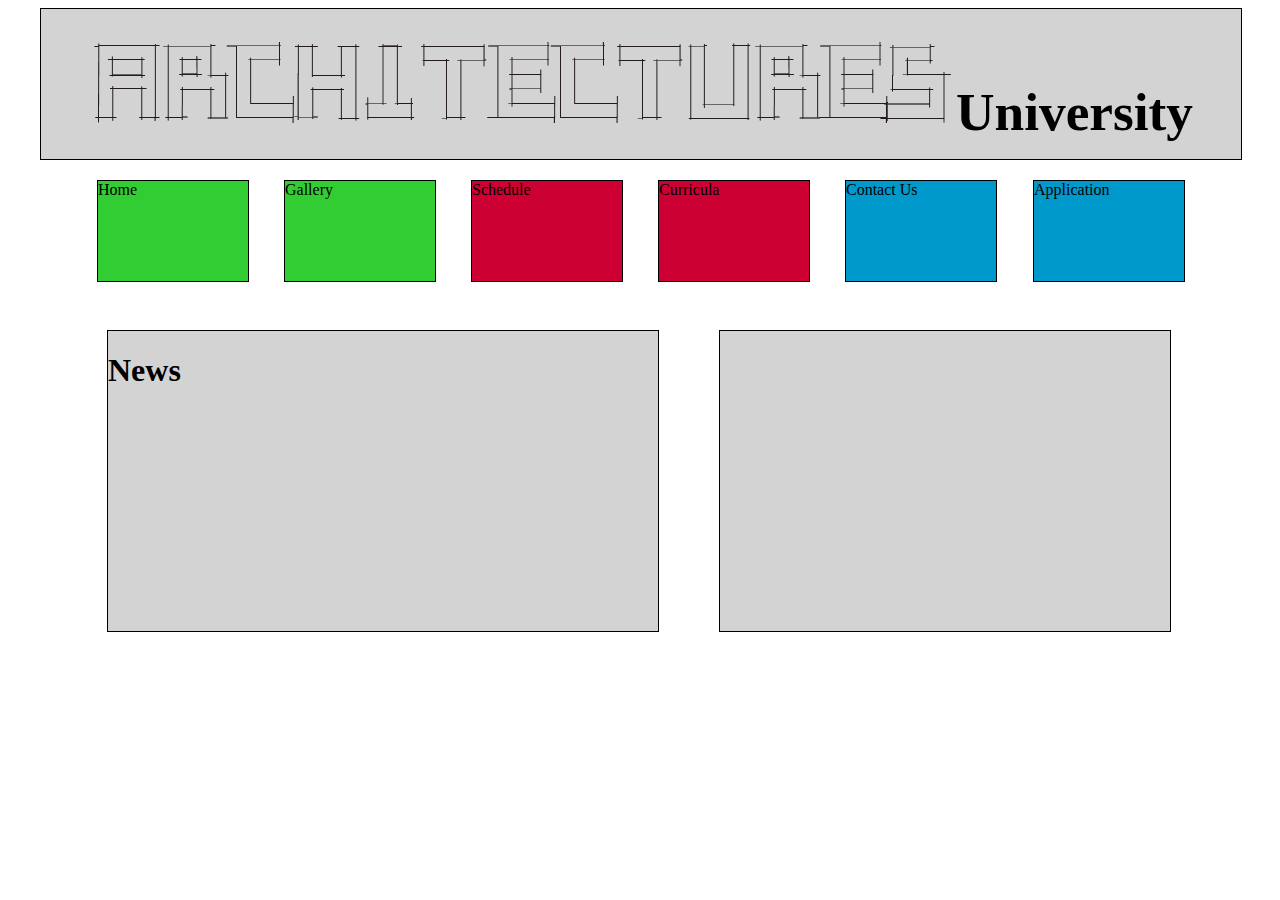
==== site/index.html @ dc7b6a21 "Started with HTML and CSS" ====
<!DOCTYPE html>
<html>
<head lang="en">
    <meta charset="UTF-8">
    <title>Architecture's University</title>
    <link rel="stylesheet" href="css/style.css">
</head>
<body>

    <div id="container">

    <div id="header">
        <img src="img/text.png">
        <div id="header_text">
            <h1>University</h1>
        </div>
    </div>

        <div id="tab_system">
            <div id="button_1">Home</div>
            <div id="button_2">Gallery</div>
            <div id="button_3">Schedule</div>
            <div id="button_4">Curricula</div>
            <div id="button_5">Contact Us</div>
            <div id="button_6">Application</div>
        </div>

    <div id="news_block">
        <div id="news_text">
            <h1>News</h1>
        </div>
    </div>

    <div id="login_block">
    </div>

    </div>

</body>
</html>
---- site/css/style.css ----
#container{
    margin-left: auto;
    margin-right: auto;
    height: 700px;
    width: 1200px;

}

#header{
    background-color: lightgray;
    width: 100%;
    height: 150px;
    border: 1px solid black;
    margin-left: auto;
    margin-right: auto;
}

#header_text{
    margin-left: 915px;
    font-size: 20pt;
    margin-top: -100px;
}

img{
    margin-left: 10px;
}

#news_block{
    background-color: lightgray;
    width: 550px;
    height: 300px;
    border: 1px solid black;
    float: left;
    margin-left: 67px;

}

#login_block{
    background-color: lightgray;
    width: 450px;
    height: 300px;
    margin-left: 60px;
    float: left;
    border: 1px solid black;
}

#tab_system{
    width: 1150px;
    height: 150px;
    margin-left: 21px;
    margin-top: 20px;
}

#button_1{
    width: 150px;
    height: 100px;
    background-color: limegreen;
    float: left;
    margin-left: 36px;
    border: 1px solid black;
}

#button_2{
    width: 150px;
    height: 100px;
    background-color: limegreen;
    float: left;
    margin-left: 35px;
    border: 1px solid black;
}

#button_3{
    width: 150px;
    height: 100px;
    background-color: #CC0033;
    float: left;
    margin-left: 35px;
    border: 1px solid black;
}

#button_4{
    width: 150px;
    height: 100px;
    background-color: #CC0033;
    float: left;
    margin-left: 35px;
    border: 1px solid black;
}

#button_5{
    width: 150px;
    height: 100px;
    background-color: #0099CC;
    float: left;
    margin-left: 35px;
    border: 1px solid black;
}

#button_6{
    width: 150px;
    height: 100px;
    background-color: #0099CC;
    float: left;
    margin-left: 36px;
    border: 1px solid black;
}
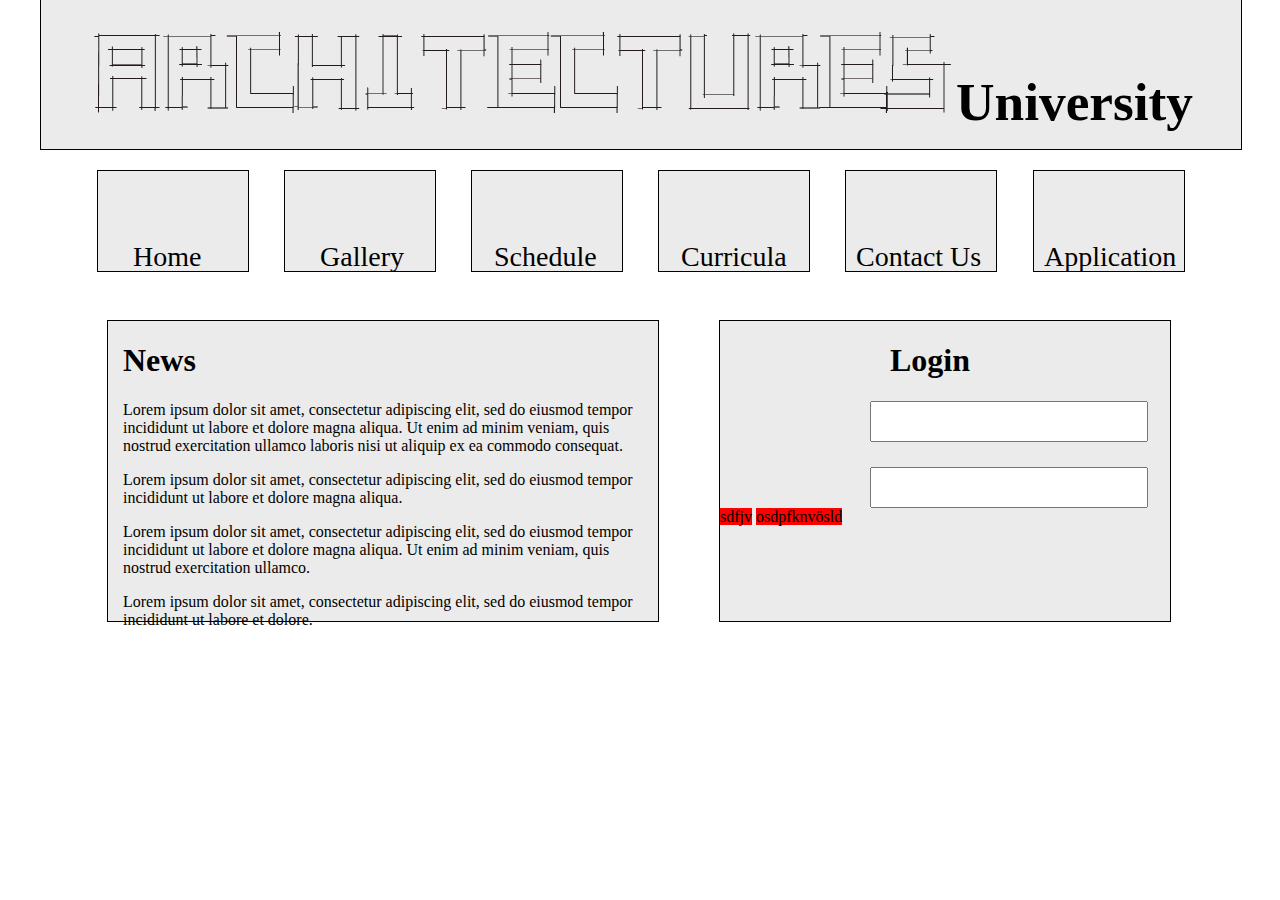
==== commit f1dbdfbd: "Added Hover + Newsblock" ====
--- a/site/index.html
+++ b/site/index.html
@@ -17,23 +17,32 @@
     </div>
 
         <div id="tab_system">
-            <div id="button_1">Home</div>
-            <div id="button_2">Gallery</div>
-            <div id="button_3">Schedule</div>
-            <div id="button_4">Curricula</div>
-            <div id="button_5">Contact Us</div>
-            <div id="button_6">Application</div>
+            <a id="button_1"> <p id="home">Home</p></a>
+            <a id="button_2"> <p id="gallery">Gallery</p></a>
+            <a id="button_3"> <p id="schedule">Schedule</p></a>
+            <a id="button_4"> <p id="curricula">Curricula</p></a>
+            <a id="button_5"> <p id="contact">Contact Us</p></a>
+            <a id="button_6"> <p id="application">Application</p></a>
         </div>
 
     <div id="news_block">
         <div id="news_text">
-            <h1>News</h1>
+            <h1 id="news">News</h1>
+            <p id="paragraf1">Lorem ipsum dolor sit amet, consectetur adipiscing elit, sed do eiusmod tempor incididunt ut labore et dolore magna aliqua. Ut enim ad minim veniam, quis nostrud exercitation ullamco laboris nisi ut aliquip ex ea commodo consequat.</p>
+            <p id="paragraf2">Lorem ipsum dolor sit amet, consectetur adipiscing elit, sed do eiusmod tempor incididunt ut labore et dolore magna aliqua.</p>
+            <p id="paragraf3">Lorem ipsum dolor sit amet, consectetur adipiscing elit, sed do eiusmod tempor incididunt ut labore et dolore magna aliqua. Ut enim ad minim veniam, quis nostrud exercitation ullamco.</p>
+            <p id="paragraf4">Lorem ipsum dolor sit amet, consectetur adipiscing elit, sed do eiusmod tempor incididunt ut labore et dolore.</p>
         </div>
     </div>
 
     <div id="login_block">
-    </div>
-
+        <h1 id="login_text">Login</h1>
+        <form action="demo_form.asp">
+          <input id="username" type="text" name="username"><br>
+          <input id="password" type="text" name="password"><br>
+        </form>
+        <a id="student_login">sdfjv</a>
+        <a id="teacher_login">osdpfknvösld</a>
     </div>
 
 </body>
--- a/site/css/style.css
+++ b/site/css/style.css
@@ -1,3 +1,7 @@
+body{
+    background-image: url("http://www.patrycjaphotography.com/wp-content/uploads/2013/05/grey-striped-background-20721.png");
+}
+
 #container{
     margin-left: auto;
     margin-right: auto;
@@ -7,12 +11,13 @@
 }
 
 #header{
-    background-color: lightgray;
+    background-color: #EBEBEB;
     width: 100%;
     height: 150px;
     border: 1px solid black;
     margin-left: auto;
     margin-right: auto;
+    margin-top: -10px;
 }
 
 #header_text{
@@ -26,7 +31,7 @@
 }
 
 #news_block{
-    background-color: lightgray;
+    background-color: #EBEBEB;
     width: 550px;
     height: 300px;
     border: 1px solid black;
@@ -36,7 +41,7 @@
 }
 
 #login_block{
-    background-color: lightgray;
+    background-color: #EBEBEB;
     width: 450px;
     height: 300px;
     margin-left: 60px;
@@ -54,7 +59,7 @@
 #button_1{
     width: 150px;
     height: 100px;
-    background-color: limegreen;
+    background-color: #EBEBEB;
     float: left;
     margin-left: 36px;
     border: 1px solid black;
@@ -63,7 +68,7 @@
 #button_2{
     width: 150px;
     height: 100px;
-    background-color: limegreen;
+    background-color: #EBEBEB;
     float: left;
     margin-left: 35px;
     border: 1px solid black;
@@ -72,7 +77,7 @@
 #button_3{
     width: 150px;
     height: 100px;
-    background-color: #CC0033;
+    background-color: #EBEBEB;
     float: left;
     margin-left: 35px;
     border: 1px solid black;
@@ -81,7 +86,7 @@
 #button_4{
     width: 150px;
     height: 100px;
-    background-color: #CC0033;
+    background-color: #EBEBEB;
     float: left;
     margin-left: 35px;
     border: 1px solid black;
@@ -90,7 +95,7 @@
 #button_5{
     width: 150px;
     height: 100px;
-    background-color: #0099CC;
+    background-color: #EBEBEB;
     float: left;
     margin-left: 35px;
     border: 1px solid black;
@@ -99,9 +104,89 @@
 #button_6{
     width: 150px;
     height: 100px;
-    background-color: #0099CC;
+    background-color: #EBEBEB;
     float: left;
     margin-left: 36px;
     border: 1px solid black;
 }
 
+#contact, #application{
+    margin-left: 10px;
+}
+
+#home, #gallery{
+    margin-left: 35px;
+}
+
+#schedule, #curricula{
+    margin-left: 22px;
+}
+
+#contact, #application, #home, #gallery, #schedule, #curricula{
+    margin-top: 70px;
+    font-size: 28px;
+}
+@font-face {
+    font-family: philip;
+    src: url(font/philp.tff);
+}
+
+#button_1:hover{
+    background-color: limegreen;
+}
+
+#button_2:hover{
+    background-color: limegreen;
+}
+
+#button_3:hover{
+    background-color: #CC0033;
+}
+
+#button_4:hover{
+    background-color: #CC0033;
+}
+
+#button_5:hover{
+    background-color: #0099CC;
+}
+
+#button_6:hover{
+    background-color: #0099CC;
+}
+
+#news{
+    margin-left: 15px;
+}
+
+#paragraf1, #paragraf2, #paragraf3, #paragraf4{
+    margin-left: 15px;
+}
+
+#username, #password{
+    margin-left: 150px;
+    width: 270px;
+    height: 35px;
+}
+
+#password{
+    margin-top: 25px;
+}
+
+#login_text{
+    margin-left: 170px;
+}
+
+#student_login{
+    width: 10px;
+    height: 10px;
+    background-color: red;
+}
+
+#teacher_login{
+    width: 10px;
+    height: 10px;
+    background-color: red;
+}
+
+
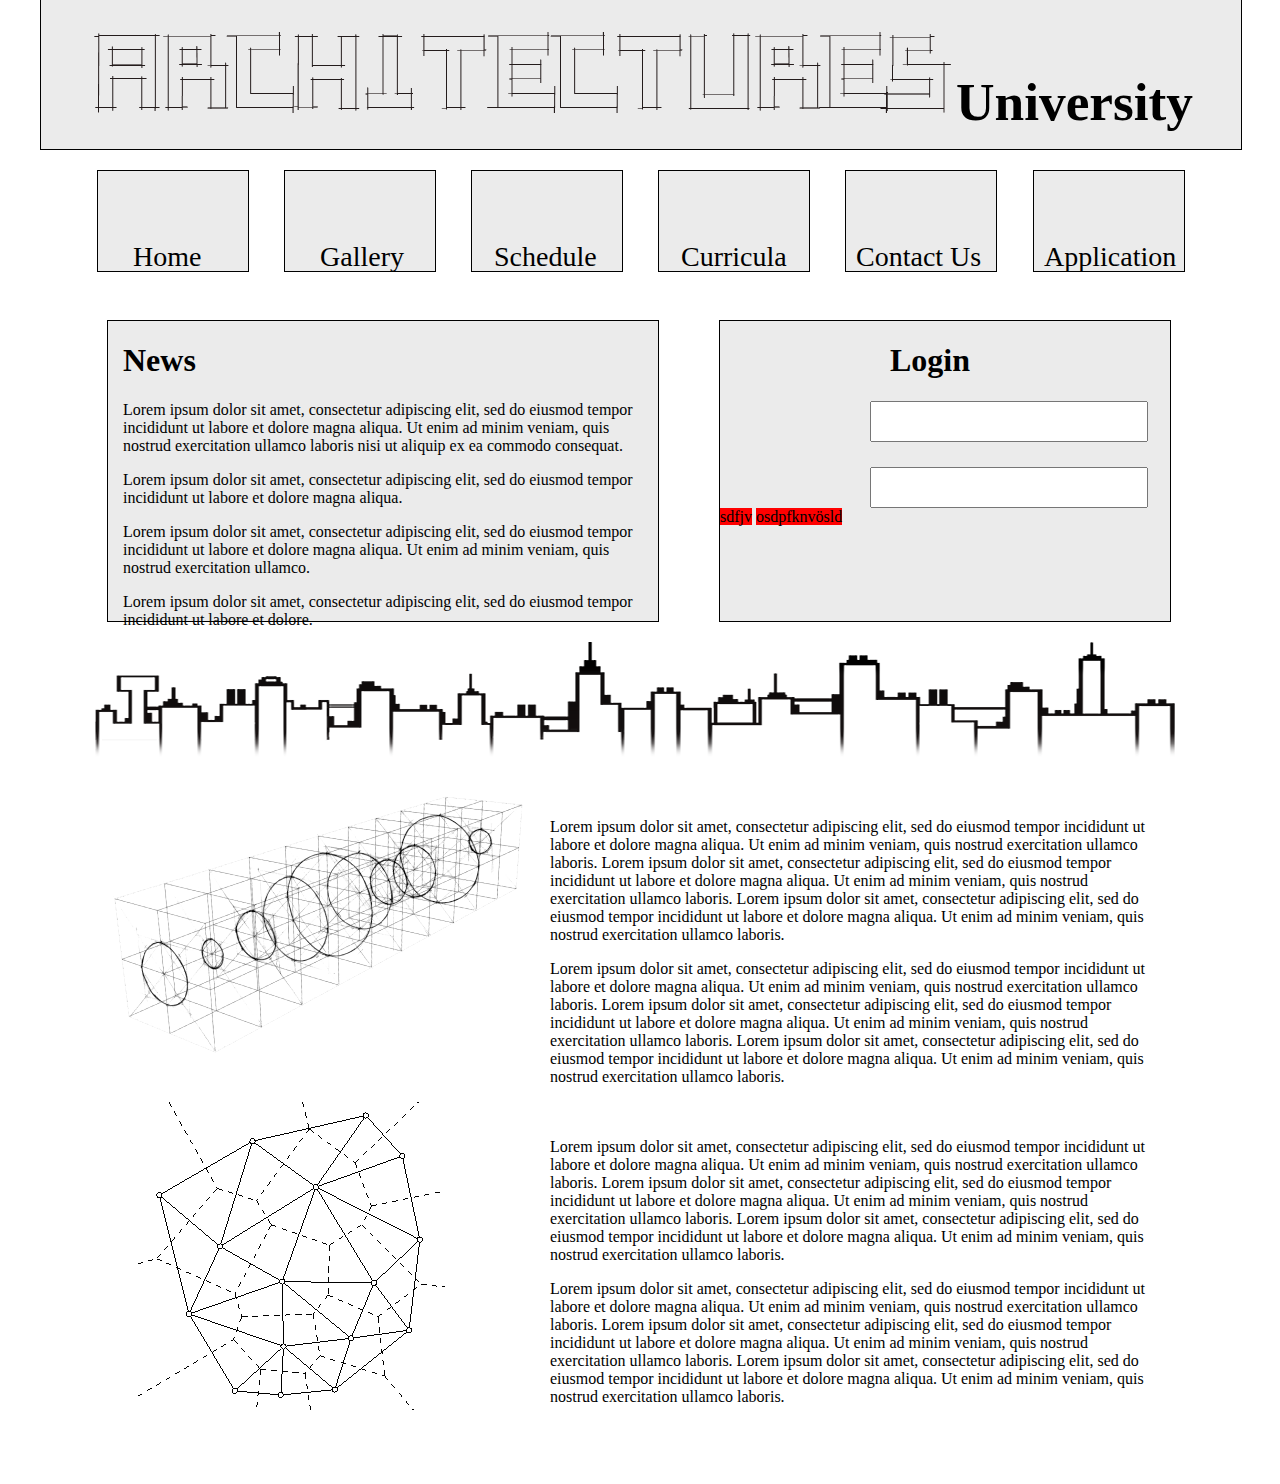
==== commit 6493da80: "Added pictures to Home" ====
--- a/site/index.html
+++ b/site/index.html
@@ -45,5 +45,23 @@
         <a id="teacher_login">osdpfknvösld</a>
     </div>
 
+    <div id="picture1">
+        <img src="img/city.png"></div>
+        <div id="sketch1">
+            <img src="img/sketch1.png"></div>
+            <div id="text1">
+                <p> Lorem ipsum dolor sit amet, consectetur adipiscing elit, sed do eiusmod tempor incididunt ut labore et dolore magna aliqua. Ut enim ad minim veniam, quis nostrud exercitation ullamco laboris. Lorem ipsum dolor sit amet, consectetur adipiscing elit, sed do eiusmod tempor incididunt ut labore et dolore magna aliqua. Ut enim ad minim veniam, quis nostrud exercitation ullamco laboris. Lorem ipsum dolor sit amet, consectetur adipiscing elit, sed do eiusmod tempor incididunt ut labore et dolore magna aliqua. Ut enim ad minim veniam, quis nostrud exercitation ullamco laboris. </p>
+                <p> Lorem ipsum dolor sit amet, consectetur adipiscing elit, sed do eiusmod tempor incididunt ut labore et dolore magna aliqua. Ut enim ad minim veniam, quis nostrud exercitation ullamco laboris. Lorem ipsum dolor sit amet, consectetur adipiscing elit, sed do eiusmod tempor incididunt ut labore et dolore magna aliqua. Ut enim ad minim veniam, quis nostrud exercitation ullamco laboris. Lorem ipsum dolor sit amet, consectetur adipiscing elit, sed do eiusmod tempor incididunt ut labore et dolore magna aliqua. Ut enim ad minim veniam, quis nostrud exercitation ullamco laboris. </p>
+            </div>
+        <div id="sketch2">
+            <img src="img/picture2.png"></div>
+        <div id="text2">
+            <p> Lorem ipsum dolor sit amet, consectetur adipiscing elit, sed do eiusmod tempor incididunt ut labore et dolore magna aliqua. Ut enim ad minim veniam, quis nostrud exercitation ullamco laboris. Lorem ipsum dolor sit amet, consectetur adipiscing elit, sed do eiusmod tempor incididunt ut labore et dolore magna aliqua. Ut enim ad minim veniam, quis nostrud exercitation ullamco laboris. Lorem ipsum dolor sit amet, consectetur adipiscing elit, sed do eiusmod tempor incididunt ut labore et dolore magna aliqua. Ut enim ad minim veniam, quis nostrud exercitation ullamco laboris. </p>
+            <p> Lorem ipsum dolor sit amet, consectetur adipiscing elit, sed do eiusmod tempor incididunt ut labore et dolore magna aliqua. Ut enim ad minim veniam, quis nostrud exercitation ullamco laboris. Lorem ipsum dolor sit amet, consectetur adipiscing elit, sed do eiusmod tempor incididunt ut labore et dolore magna aliqua. Ut enim ad minim veniam, quis nostrud exercitation ullamco laboris. Lorem ipsum dolor sit amet, consectetur adipiscing elit, sed do eiusmod tempor incididunt ut labore et dolore magna aliqua. Ut enim ad minim veniam, quis nostrud exercitation ullamco laboris. </p>
+        </div>
+
+
+
+
 </body>
 </html>--- a/site/css/style.css
+++ b/site/css/style.css
@@ -189,4 +189,44 @@
     background-color: red;
 }
 
-
+#picture1{
+    width: 100%;
+    height: 100px;
+    margin-left: 45px;
+    margin-top: 20px;
+    float: left;
+}
+
+#sketch1{
+    width: 100%;
+    height: 100%;
+    margin-left: 45px;
+    margin-top: 40px;
+    float: left;
+}
+
+#text1{
+    width: 600px;
+    height: 50px;
+    margin-left: 510px;
+    float: left;
+    margin-top: -680px;
+
+}
+
+#text2{
+    width: 600px;
+    height: 50px;
+    margin-left: 510px;
+    margin-top: -360px;
+    float: left;
+}
+
+#sketch2{
+    width: 600px;
+    height: 50px;
+    margin-left: 45px;
+    float: left;
+    margin-top: -380px;
+
+}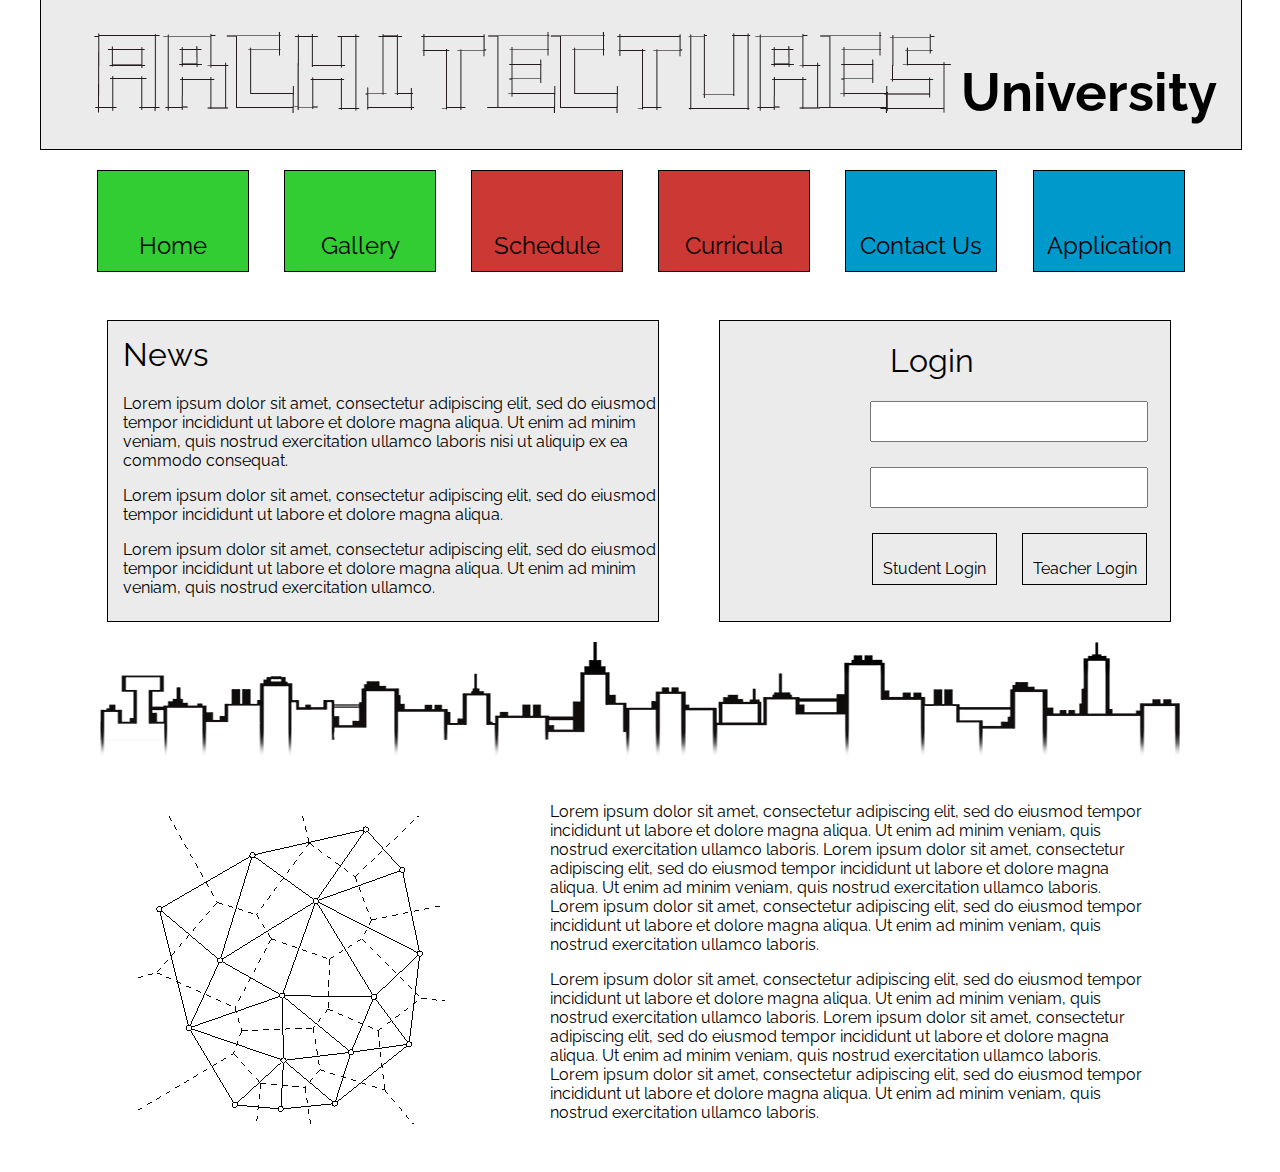
==== commit 12724572: "Added subpages" ====
--- a/site/index.html
+++ b/site/index.html
@@ -4,6 +4,7 @@
     <meta charset="UTF-8">
     <title>Architecture's University</title>
     <link rel="stylesheet" href="css/style.css">
+    <link href='http://fonts.googleapis.com/css?family=Raleway:100,200' rel='stylesheet' type='text/css'>
 </head>
 <body>
 
@@ -17,12 +18,12 @@
     </div>
 
         <div id="tab_system">
-            <a id="button_1"> <p id="home">Home</p></a>
-            <a id="button_2"> <p id="gallery">Gallery</p></a>
-            <a id="button_3"> <p id="schedule">Schedule</p></a>
-            <a id="button_4"> <p id="curricula">Curricula</p></a>
-            <a id="button_5"> <p id="contact">Contact Us</p></a>
-            <a id="button_6"> <p id="application">Application</p></a>
+            <a href="index.html" id="button_1"> <p id="home">Home</p></a>
+            <a href="gallery.html" id="button_2"> <p id="gallery">Gallery</p></a>
+            <a href="schedule.html" id="button_3"> <p id="schedule">Schedule</p></a>
+            <a href="curricula.html" id="button_4"> <p id="curricula">Curricula</p></a>
+            <a href="contact_us.html" id="button_5"> <p id="contact">Contact Us</p></a>
+            <a href="application.html" id="button_6"> <p id="application">Application</p></a>
         </div>
 
     <div id="news_block">
@@ -31,7 +32,6 @@
             <p id="paragraf1">Lorem ipsum dolor sit amet, consectetur adipiscing elit, sed do eiusmod tempor incididunt ut labore et dolore magna aliqua. Ut enim ad minim veniam, quis nostrud exercitation ullamco laboris nisi ut aliquip ex ea commodo consequat.</p>
             <p id="paragraf2">Lorem ipsum dolor sit amet, consectetur adipiscing elit, sed do eiusmod tempor incididunt ut labore et dolore magna aliqua.</p>
             <p id="paragraf3">Lorem ipsum dolor sit amet, consectetur adipiscing elit, sed do eiusmod tempor incididunt ut labore et dolore magna aliqua. Ut enim ad minim veniam, quis nostrud exercitation ullamco.</p>
-            <p id="paragraf4">Lorem ipsum dolor sit amet, consectetur adipiscing elit, sed do eiusmod tempor incididunt ut labore et dolore.</p>
         </div>
     </div>
 
@@ -41,18 +41,12 @@
           <input id="username" type="text" name="username"><br>
           <input id="password" type="text" name="password"><br>
         </form>
-        <a id="student_login">sdfjv</a>
-        <a id="teacher_login">osdpfknvösld</a>
+        <a id="student_login"> <p id="student">Student Login</p> </a>
+        <a id="teacher_login"> <p id="teacher">Teacher Login</p> </a>
     </div>
 
     <div id="picture1">
-        <img src="img/city.png"></div>
-        <div id="sketch1">
-            <img src="img/sketch1.png"></div>
-            <div id="text1">
-                <p> Lorem ipsum dolor sit amet, consectetur adipiscing elit, sed do eiusmod tempor incididunt ut labore et dolore magna aliqua. Ut enim ad minim veniam, quis nostrud exercitation ullamco laboris. Lorem ipsum dolor sit amet, consectetur adipiscing elit, sed do eiusmod tempor incididunt ut labore et dolore magna aliqua. Ut enim ad minim veniam, quis nostrud exercitation ullamco laboris. Lorem ipsum dolor sit amet, consectetur adipiscing elit, sed do eiusmod tempor incididunt ut labore et dolore magna aliqua. Ut enim ad minim veniam, quis nostrud exercitation ullamco laboris. </p>
-                <p> Lorem ipsum dolor sit amet, consectetur adipiscing elit, sed do eiusmod tempor incididunt ut labore et dolore magna aliqua. Ut enim ad minim veniam, quis nostrud exercitation ullamco laboris. Lorem ipsum dolor sit amet, consectetur adipiscing elit, sed do eiusmod tempor incididunt ut labore et dolore magna aliqua. Ut enim ad minim veniam, quis nostrud exercitation ullamco laboris. Lorem ipsum dolor sit amet, consectetur adipiscing elit, sed do eiusmod tempor incididunt ut labore et dolore magna aliqua. Ut enim ad minim veniam, quis nostrud exercitation ullamco laboris. </p>
-            </div>
+        <img id="city" src="img/city.png"></div>
         <div id="sketch2">
             <img src="img/picture2.png"></div>
         <div id="text2">
--- a/site/css/style.css
+++ b/site/css/style.css
@@ -21,9 +21,10 @@
 }
 
 #header_text{
-    margin-left: 915px;
+    margin-left: 920px;
     font-size: 20pt;
-    margin-top: -100px;
+    margin-top: -110px;
+    font-family: 'Raleway', sans-serif’; font-weight: 400;
 }
 
 img{
@@ -38,6 +39,11 @@
     float: left;
     margin-left: 67px;
 
+}
+
+#news_text{
+    margin-top: -15px;
+    font-family: 'Raleway', sans-serif’; font-weight: 400;
 }
 
 #login_block{
@@ -59,114 +65,106 @@
 #button_1{
     width: 150px;
     height: 100px;
-    background-color: #EBEBEB;
+    background-color: limegreen;
     float: left;
     margin-left: 36px;
     border: 1px solid black;
+    text-decoration: none;
+    color: black;
 }
 
 #button_2{
     width: 150px;
     height: 100px;
-    background-color: #EBEBEB;
-    float: left;
-    margin-left: 35px;
-    border: 1px solid black;
+    background-color: limegreen;
+    float: left;
+    margin-left: 35px;
+    border: 1px solid black;
+    text-decoration: none;
+    color: black;
 }
 
 #button_3{
     width: 150px;
     height: 100px;
-    background-color: #EBEBEB;
-    float: left;
-    margin-left: 35px;
-    border: 1px solid black;
+    background-color: #CC3833;
+    float: left;
+    margin-left: 35px;
+    border: 1px solid black;
+    text-decoration: none;
+    color: black;
 }
 
 #button_4{
     width: 150px;
     height: 100px;
-    background-color: #EBEBEB;
-    float: left;
-    margin-left: 35px;
-    border: 1px solid black;
+    background-color: #CC3833;
+    float: left;
+    margin-left: 35px;
+    border: 1px solid black;
+    text-decoration: none;
+    color: black;
 }
 
 #button_5{
     width: 150px;
     height: 100px;
-    background-color: #EBEBEB;
-    float: left;
-    margin-left: 35px;
-    border: 1px solid black;
+    background-color: #0099CC;
+    float: left;
+    margin-left: 35px;
+    border: 1px solid black;
+    text-decoration: none;
+    color: black;
 }
 
 #button_6{
     width: 150px;
     height: 100px;
-    background-color: #EBEBEB;
+    background-color: #0099CC;
     float: left;
     margin-left: 36px;
     border: 1px solid black;
+    text-decoration: none;
+    color: black;
 }
 
 #contact, #application{
-    margin-left: 10px;
+    text-align: center;
 }
 
 #home, #gallery{
-    margin-left: 35px;
+    text-align: center;
 }
 
 #schedule, #curricula{
-    margin-left: 22px;
+    text-align: center;
 }
 
 #contact, #application, #home, #gallery, #schedule, #curricula{
-    margin-top: 70px;
-    font-size: 28px;
+    margin-top: 60px;
+    font-size: 24px;
+    font-family: 'Raleway', sans-serif’; font-weight: 400;
 }
 @font-face {
-    font-family: philip;
-    src: url(font/philp.tff);
-}
-
-#button_1:hover{
-    background-color: limegreen;
-}
-
-#button_2:hover{
-    background-color: limegreen;
-}
-
-#button_3:hover{
-    background-color: #CC0033;
-}
-
-#button_4:hover{
-    background-color: #CC0033;
-}
-
-#button_5:hover{
-    background-color: #0099CC;
-}
-
-#button_6:hover{
-    background-color: #0099CC;
+    font-family: 'Raleway', sans-serif;
 }
 
 #news{
     margin-left: 15px;
+    margin-top: 30px;
+    font-family: 'Raleway', sans-serif’; font-weight: 400;
 }
 
 #paragraf1, #paragraf2, #paragraf3, #paragraf4{
     margin-left: 15px;
+    font-family: 'Raleway', sans-serif’; font-weight: 400;
 }
 
 #username, #password{
     margin-left: 150px;
     width: 270px;
     height: 35px;
+    font-family: 'Raleway', sans-serif’; font-weight: 400;
 }
 
 #password{
@@ -175,51 +173,48 @@
 
 #login_text{
     margin-left: 170px;
+    font-family: 'Raleway', sans-serif’; font-weight: 400;
 }
 
 #student_login{
-    width: 10px;
-    height: 10px;
-    background-color: red;
+    width: 123px;
+    height: 50px;
+    float: left;
+    background-color: #EBEBEB;
+    margin-top: 25px;
+    margin-left: 152px;
+    border: 1px solid black;
+    font-family: 'Raleway', sans-serif’; font-weight: 400;
+    text-align: center;
 }
 
 #teacher_login{
-    width: 10px;
-    height: 10px;
-    background-color: red;
-}
-
-#picture1{
-    width: 100%;
-    height: 100px;
-    margin-left: 45px;
-    margin-top: 20px;
-    float: left;
-}
-
-#sketch1{
-    width: 100%;
-    height: 100%;
-    margin-left: 45px;
-    margin-top: 40px;
-    float: left;
-}
-
-#text1{
-    width: 600px;
-    height: 50px;
-    margin-left: 510px;
-    float: left;
-    margin-top: -680px;
-
+    width: 123px;
+    height: 50px;
+    float: left;
+    background-color: #EBEBEB;
+    margin-top: 25px;
+    margin-left: 25px;
+    border: 1px solid black;
+    font-family: 'Raleway', sans-serif’; font-weight: 400;
+    text-align: center;
+}
+
+#teacher_login:hover{
+    background-color: #0099CC;
+}
+
+#student_login:hover{
+    background-color: #0099CC;
 }
 
 #text2{
     width: 600px;
     height: 50px;
     margin-left: 510px;
-    margin-top: -360px;
-    float: left;
+    margin-top: -80px;
+    float: left;
+    font-family: 'Raleway', sans-serif’; font-weight: 400;
 }
 
 #sketch2{
@@ -227,6 +222,31 @@
     height: 50px;
     margin-left: 45px;
     float: left;
-    margin-top: -380px;
-
+    margin-top: 50px;
+}
+
+#student, #teacher{
+    margin-top: 25px;
+    font-family: 'Raleway', sans-serif’; font-weight: 400;
+    text-align: center;
+}
+
+#city{
+    margin-left: 60px;
+    margin-top: 20px;
+}
+
+#schedule_pic{
+    float: left;
+    margin-left: -38px;
+    margin-top: -20px;
+    height: 540px;
+}
+
+#wrapper{
+    margin-left: 200px;
+    margin-top: -25px;
+    width: 800px;
+    height: 500px;
+    border: 2px solid black;
 }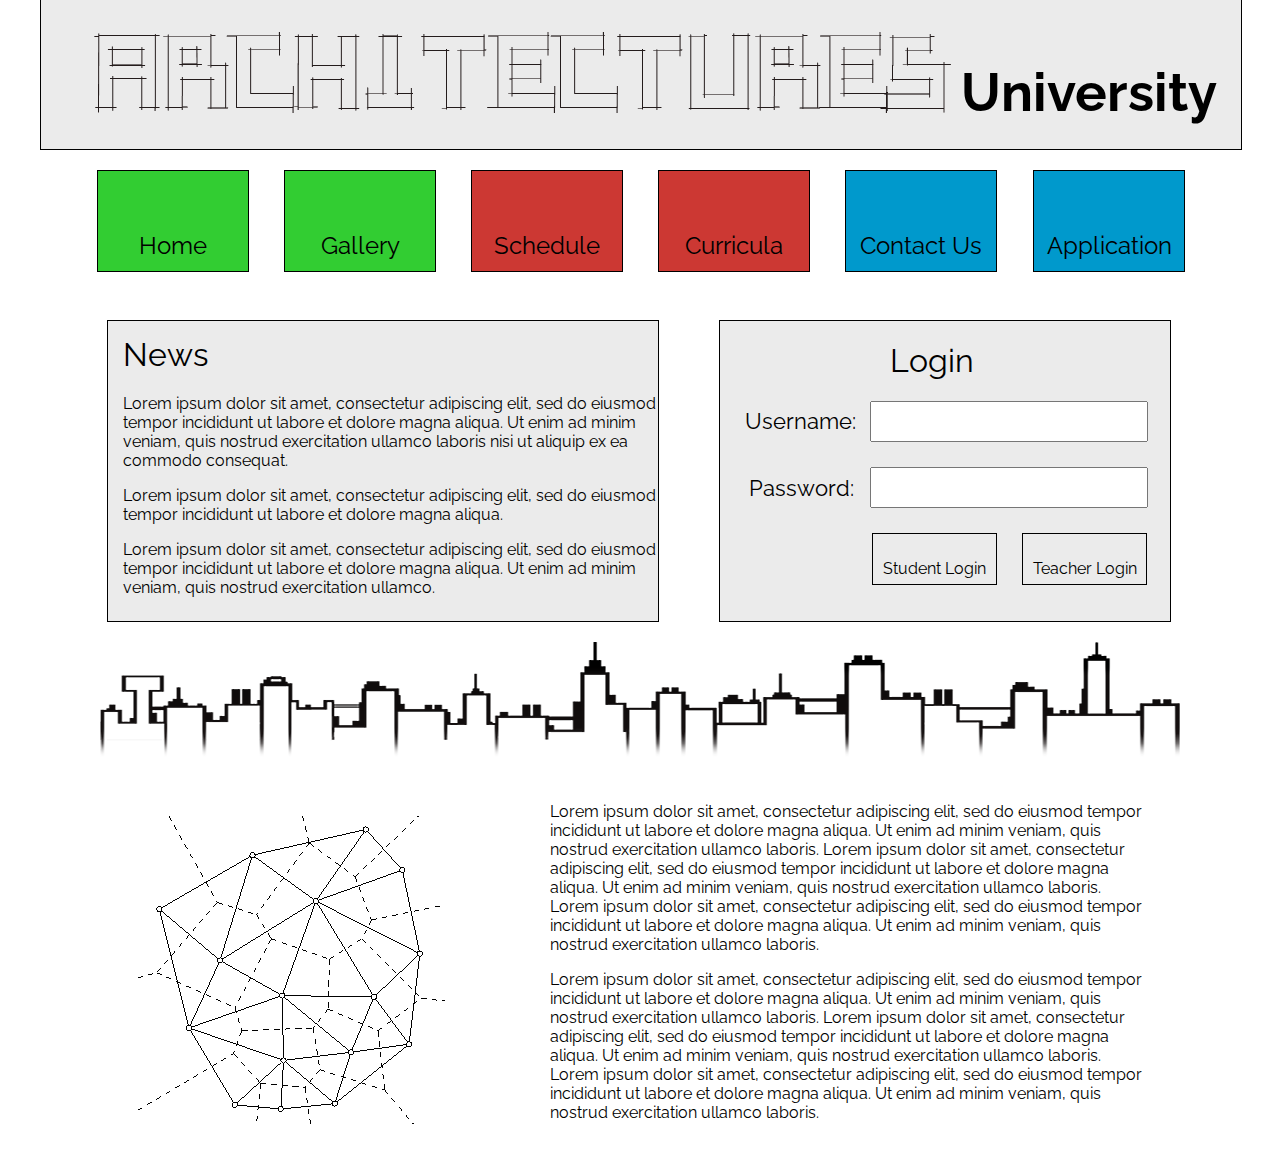
==== commit 8c2670b8: "Tried to fix the slideshow" ====
--- a/site/index.html
+++ b/site/index.html
@@ -43,6 +43,8 @@
         </form>
         <a id="student_login"> <p id="student">Student Login</p> </a>
         <a id="teacher_login"> <p id="teacher">Teacher Login</p> </a>
+        <p id="username_text">Username:</p>
+        <p id="password_text">Password:</p>
     </div>
 
     <div id="picture1">
@@ -54,8 +56,5 @@
             <p> Lorem ipsum dolor sit amet, consectetur adipiscing elit, sed do eiusmod tempor incididunt ut labore et dolore magna aliqua. Ut enim ad minim veniam, quis nostrud exercitation ullamco laboris. Lorem ipsum dolor sit amet, consectetur adipiscing elit, sed do eiusmod tempor incididunt ut labore et dolore magna aliqua. Ut enim ad minim veniam, quis nostrud exercitation ullamco laboris. Lorem ipsum dolor sit amet, consectetur adipiscing elit, sed do eiusmod tempor incididunt ut labore et dolore magna aliqua. Ut enim ad minim veniam, quis nostrud exercitation ullamco laboris. </p>
         </div>
 
-
-
-
 </body>
 </html>--- a/site/css/style.css
+++ b/site/css/style.css
@@ -7,7 +7,6 @@
     margin-right: auto;
     height: 700px;
     width: 1200px;
-
 }
 
 #header{
@@ -165,6 +164,7 @@
     width: 270px;
     height: 35px;
     font-family: 'Raleway', sans-serif’; font-weight: 400;
+    font-size: 24px;
 }
 
 #password{
@@ -244,9 +244,27 @@
 }
 
 #wrapper{
-    margin-left: 200px;
+    margin-left: 100px;
     margin-top: -25px;
-    width: 800px;
-    height: 500px;
+    width: 700px;
+    height: 450px;
     border: 2px solid black;
-}+
+}
+
+#username_text{
+    position: absolute;
+    margin-left: 25px;
+    margin-top: -100px;
+    font-size: 22px;
+    font-family: 'Raleway', sans-serif’; font-weight: 400;
+}
+
+#password_text{
+    position: absolute;
+    margin-left: 29px;
+    margin-top: -33px;
+    font-size: 22px;
+    font-family: 'Raleway', sans-serif’; font-weight: 400;
+}
+
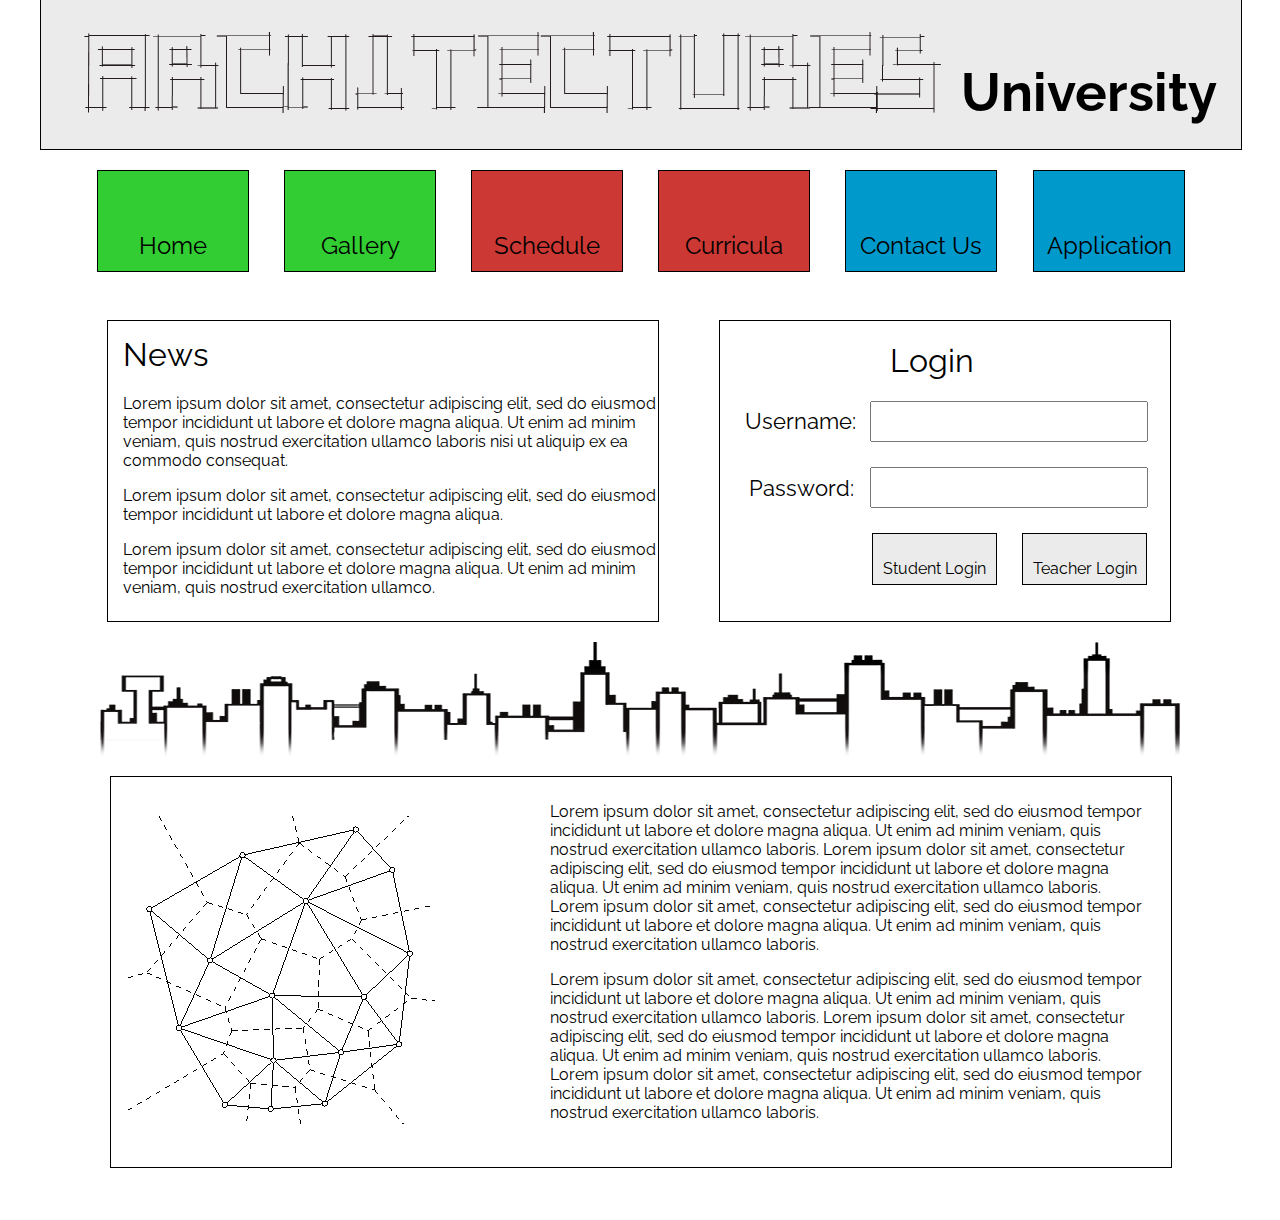
==== commit 2fdeb861: "Added Gallery" ====
--- a/site/index.html
+++ b/site/index.html
@@ -39,7 +39,7 @@
         <h1 id="login_text">Login</h1>
         <form action="demo_form.asp">
           <input id="username" type="text" name="username"><br>
-          <input id="password" type="text" name="password"><br>
+          <input id="password" type="password" name="password"><br>
         </form>
         <a id="student_login"> <p id="student">Student Login</p> </a>
         <a id="teacher_login"> <p id="teacher">Teacher Login</p> </a>
@@ -56,5 +56,7 @@
             <p> Lorem ipsum dolor sit amet, consectetur adipiscing elit, sed do eiusmod tempor incididunt ut labore et dolore magna aliqua. Ut enim ad minim veniam, quis nostrud exercitation ullamco laboris. Lorem ipsum dolor sit amet, consectetur adipiscing elit, sed do eiusmod tempor incididunt ut labore et dolore magna aliqua. Ut enim ad minim veniam, quis nostrud exercitation ullamco laboris. Lorem ipsum dolor sit amet, consectetur adipiscing elit, sed do eiusmod tempor incididunt ut labore et dolore magna aliqua. Ut enim ad minim veniam, quis nostrud exercitation ullamco laboris. </p>
         </div>
 
+    <div id="t_block"> </div>
+    <div style="height: 50px;"></div>
 </body>
 </html>--- a/site/css/style.css
+++ b/site/css/style.css
@@ -26,12 +26,9 @@
     font-family: 'Raleway', sans-serif’; font-weight: 400;
 }
 
-img{
-    margin-left: 10px;
-}
 
 #news_block{
-    background-color: #EBEBEB;
+    background-color: rgba(255, 255, 255, 0.5);
     width: 550px;
     height: 300px;
     border: 1px solid black;
@@ -46,7 +43,7 @@
 }
 
 #login_block{
-    background-color: #EBEBEB;
+    background-color: rgba(255, 255, 255, 0.5);
     width: 450px;
     height: 300px;
     margin-left: 60px;
@@ -72,6 +69,30 @@
     color: black;
 }
 
+#button_1:hover{
+    background-color: #55AA55;
+}
+
+#button_2:hover{
+    background-color: #55AA55;
+}
+
+#button_3:hover{
+    background-color: #AA3939;
+}
+
+#button_4:hover{
+    background-color: #AA3939;
+}
+
+#button_5:hover{
+    background-color: #0E7EA9;
+}
+
+#button_6:hover{
+    background-color: #0E7EA9;
+}
+
 #button_2{
     width: 150px;
     height: 100px;
@@ -238,13 +259,14 @@
 
 #schedule_pic{
     float: left;
-    margin-left: -38px;
+    margin-left: -28px;
     margin-top: -20px;
     height: 540px;
+
 }
 
 #wrapper{
-    margin-left: 100px;
+    margin-left: 249px;
     margin-top: -25px;
     width: 700px;
     height: 450px;
@@ -268,3 +290,68 @@
     font-family: 'Raleway', sans-serif’; font-weight: 400;
 }
 
+#curricula_text1{
+    margin-left: 55px;
+    font-family: 'Raleway', sans-serif’; font-weight: 400;
+    margin-top: -0px;
+    width: 500px;
+    text-align: center;
+    padding-top: 5px;
+    padding-bottom: 5px;
+    padding-left: 10px;
+    padding-right: 10px;
+    background-color: rgba(255, 255, 255, 0.5);
+    border: 1px solid black;
+}
+
+#curricula_text2{
+    margin-left: 625px;
+    font-family: 'Raleway', sans-serif’; font-weight: 400;
+    margin-bottom: 30px;
+    width: 500px;
+    margin-top: -463px;
+    text-align: center;
+    background-color: rgba(255, 255, 255, 0.5);
+    padding-top: 5px;
+    padding-bottom: 5px;
+    padding-left: 10px;
+    padding-right: 10px;
+    border: 1px solid black;
+}
+
+#t_block{
+    width: 1060px;
+    height: 380px;
+    background-color: rgba(255, 255, 255, 0.3);
+    margin-left: 70px;
+    border: solid black 1px;
+    margin-top: 10px;
+    padding-bottom: 10px;
+}
+
+#gallery_text1{
+    width: 210px;
+    font-family: 'Raleway', sans-serif’; font-weight: 400;
+    margin-top: -453px;
+    text-align: center;
+    background-color: rgba(255, 255, 255, 0.5);
+    padding-top: 1px;
+    padding-bottom: 5px;
+    padding-left: 10px;
+    padding-right: 10px;
+    border: 1px solid black;
+}
+
+#gallery_text2{
+    width: 210px;
+    font-family: 'Raleway', sans-serif’; font-weight: 400;
+    margin-top: -503px;
+    text-align: center;
+    background-color: rgba(255, 255, 255, 0.5);
+    padding-top: 1px;
+    padding-bottom: 5px;
+    padding-left: 10px;
+    padding-right: 10px;
+    margin-left: 970px;
+    border: 1px solid black;
+}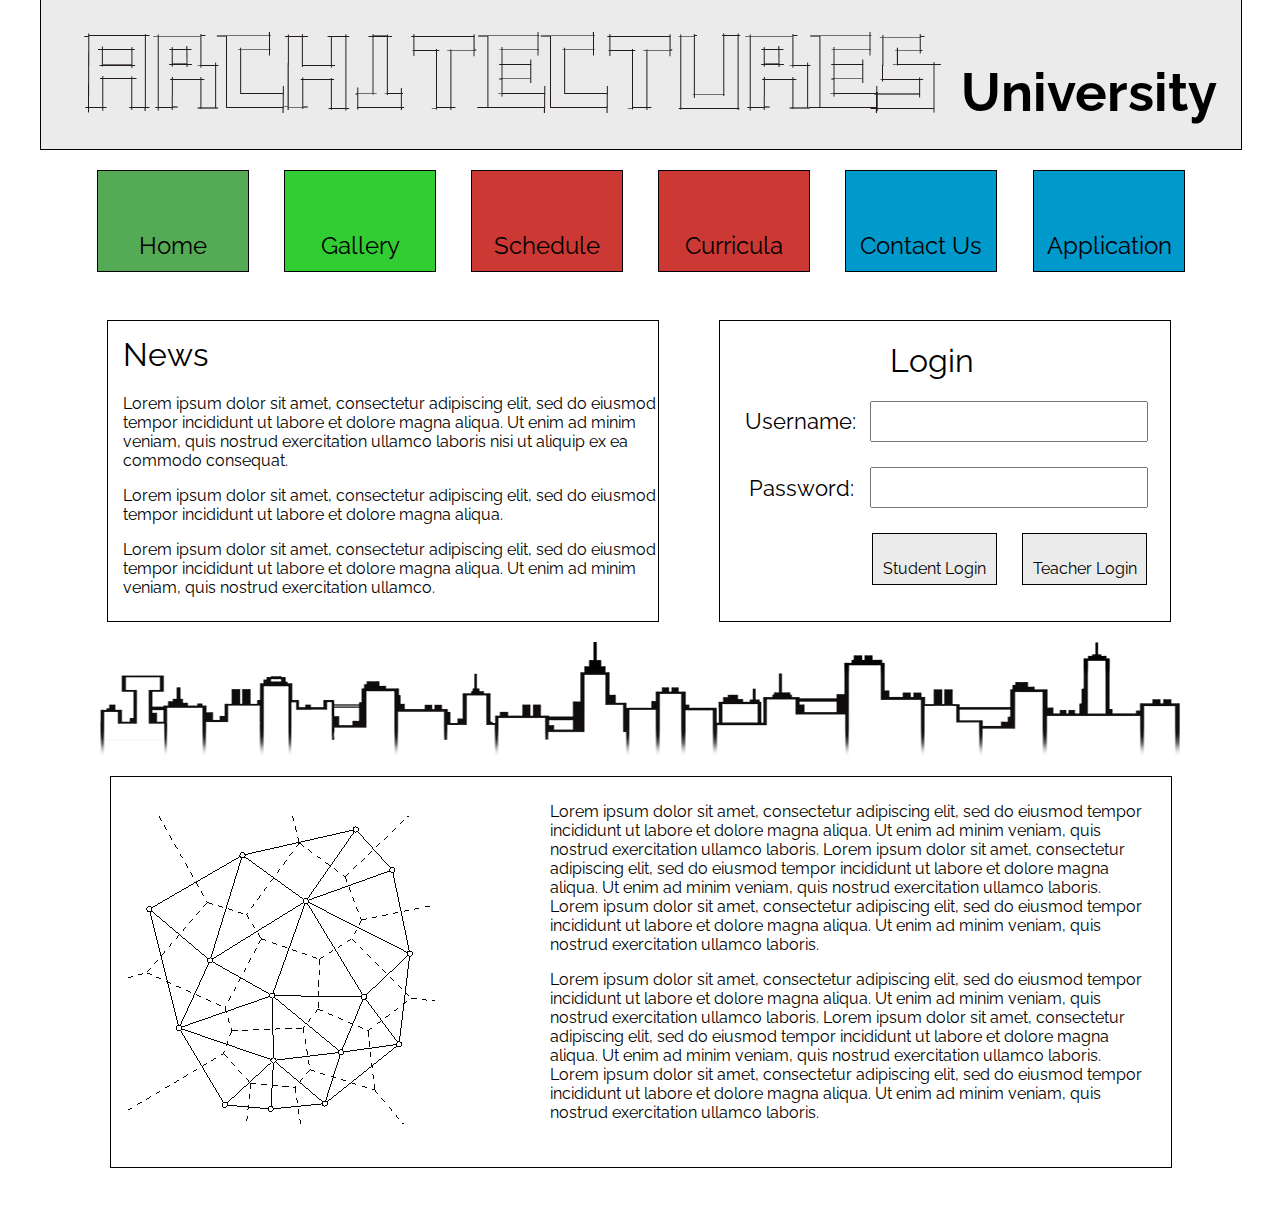
==== commit 65904bee: "Added Hover Effects" ====
--- a/site/index.html
+++ b/site/index.html
@@ -18,7 +18,7 @@
     </div>
 
         <div id="tab_system">
-            <a href="index.html" id="button_1"> <p id="home">Home</p></a>
+            <a href="index.html" id="button_1" style="background-color: #55AA55;"> <p id="home">Home</p></a>
             <a href="gallery.html" id="button_2"> <p id="gallery">Gallery</p></a>
             <a href="schedule.html" id="button_3"> <p id="schedule">Schedule</p></a>
             <a href="curricula.html" id="button_4"> <p id="curricula">Curricula</p></a>
--- a/site/css/style.css
+++ b/site/css/style.css
@@ -354,4 +354,31 @@
     padding-right: 10px;
     margin-left: 970px;
     border: 1px solid black;
-}+}
+
+#googleMap{
+    margin-left: auto;
+    margin-right: auto;
+    margin-top: 15px;
+    border: solid black 1px;
+}
+
+#kartatext{
+    margin-left:auto;
+    margin-right:auto;
+    width: 440px;
+    height: 100px;
+    text-align: center;
+    font-family: 'Raleway', sans-serif’; font-weight: 400;
+    font-size: 12px;
+    margin-top: 10px;
+}
+
+#block5{
+    width: 520px;
+    height: 463px;
+    margin-left: 625px;
+    background-color: rgba(255, 255, 255, 0.5);
+    border: solid black 1px;
+    margin-top: -465px;
+}
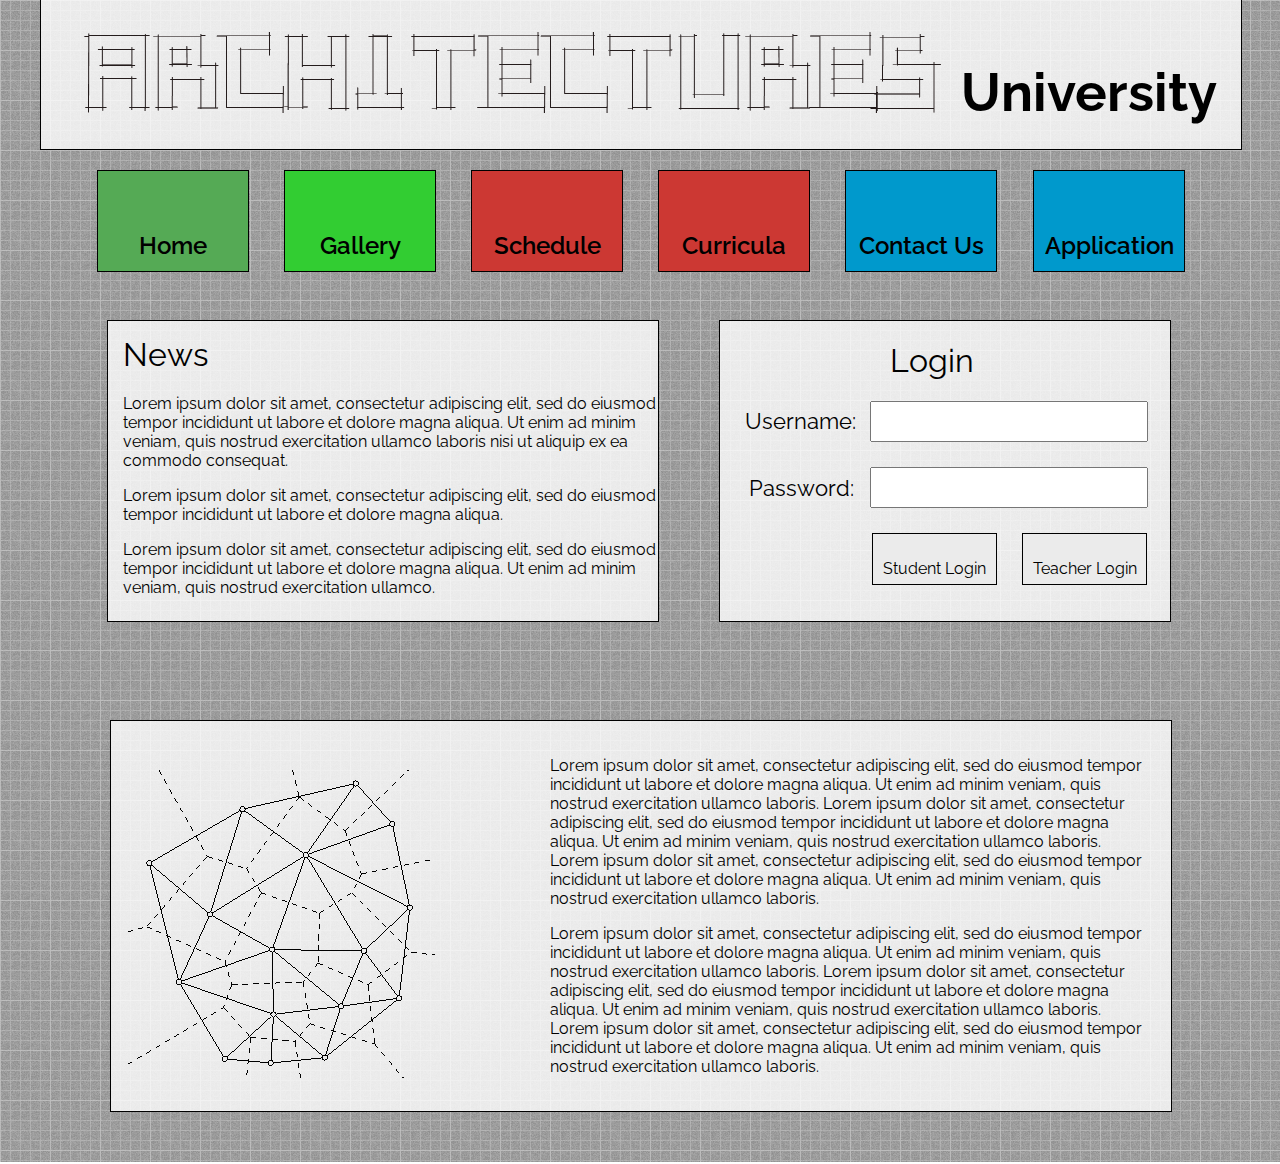
==== commit dabf7ca6: "Fixed Slideshow" ====
--- a/site/index.html
+++ b/site/index.html
@@ -48,7 +48,7 @@
     </div>
 
     <div id="picture1">
-        <img id="city" src="img/city.png"></div>
+
         <div id="sketch2">
             <img src="img/picture2.png"></div>
         <div id="text2">
--- a/site/css/style.css
+++ b/site/css/style.css
@@ -1,7 +1,6 @@
 body{
-    background-image: url("http://www.patrycjaphotography.com/wp-content/uploads/2013/05/grey-striped-background-20721.png");
-}
-
+    background-image: url("../img/grid.png")
+}
 #container{
     margin-left: auto;
     margin-right: auto;
@@ -10,7 +9,7 @@
 }
 
 #header{
-    background-color: #EBEBEB;
+    background-color: rgba(255, 255, 255, 0.8);
     width: 100%;
     height: 150px;
     border: 1px solid black;
@@ -28,7 +27,7 @@
 
 
 #news_block{
-    background-color: rgba(255, 255, 255, 0.5);
+    background-color: rgba(255, 255, 255, 0.8);
     width: 550px;
     height: 300px;
     border: 1px solid black;
@@ -43,7 +42,7 @@
 }
 
 #login_block{
-    background-color: rgba(255, 255, 255, 0.5);
+    background-color: rgba(255, 255, 255, 0.8);
     width: 450px;
     height: 300px;
     margin-left: 60px;
@@ -163,7 +162,7 @@
 #contact, #application, #home, #gallery, #schedule, #curricula{
     margin-top: 60px;
     font-size: 24px;
-    font-family: 'Raleway', sans-serif’; font-weight: 400;
+    font-family: 'Raleway', sans-serif’; font-weight: 600;
 }
 @font-face {
     font-family: 'Raleway', sans-serif;
@@ -300,7 +299,7 @@
     padding-bottom: 5px;
     padding-left: 10px;
     padding-right: 10px;
-    background-color: rgba(255, 255, 255, 0.5);
+    background-color: rgba(255, 255, 255, 0.8);
     border: 1px solid black;
 }
 
@@ -311,7 +310,7 @@
     width: 500px;
     margin-top: -463px;
     text-align: center;
-    background-color: rgba(255, 255, 255, 0.5);
+    background-color: rgba(255, 255, 255, 0.8);
     padding-top: 5px;
     padding-bottom: 5px;
     padding-left: 10px;
@@ -322,10 +321,10 @@
 #t_block{
     width: 1060px;
     height: 380px;
-    background-color: rgba(255, 255, 255, 0.3);
+    background-color: rgba(255, 255, 255, 0.8);
     margin-left: 70px;
     border: solid black 1px;
-    margin-top: 10px;
+    margin-top: 400px;
     padding-bottom: 10px;
 }
 
@@ -334,7 +333,7 @@
     font-family: 'Raleway', sans-serif’; font-weight: 400;
     margin-top: -453px;
     text-align: center;
-    background-color: rgba(255, 255, 255, 0.5);
+    background-color: rgba(255, 255, 255, 0.8);
     padding-top: 1px;
     padding-bottom: 5px;
     padding-left: 10px;
@@ -347,7 +346,7 @@
     font-family: 'Raleway', sans-serif’; font-weight: 400;
     margin-top: -503px;
     text-align: center;
-    background-color: rgba(255, 255, 255, 0.5);
+    background-color: rgba(255, 255, 255, 0.8);
     padding-top: 1px;
     padding-bottom: 5px;
     padding-left: 10px;
@@ -378,7 +377,7 @@
     width: 520px;
     height: 463px;
     margin-left: 625px;
-    background-color: rgba(255, 255, 255, 0.5);
+    background-color: rgba(255, 255, 255, 0.8);
     border: solid black 1px;
     margin-top: -465px;
 }
